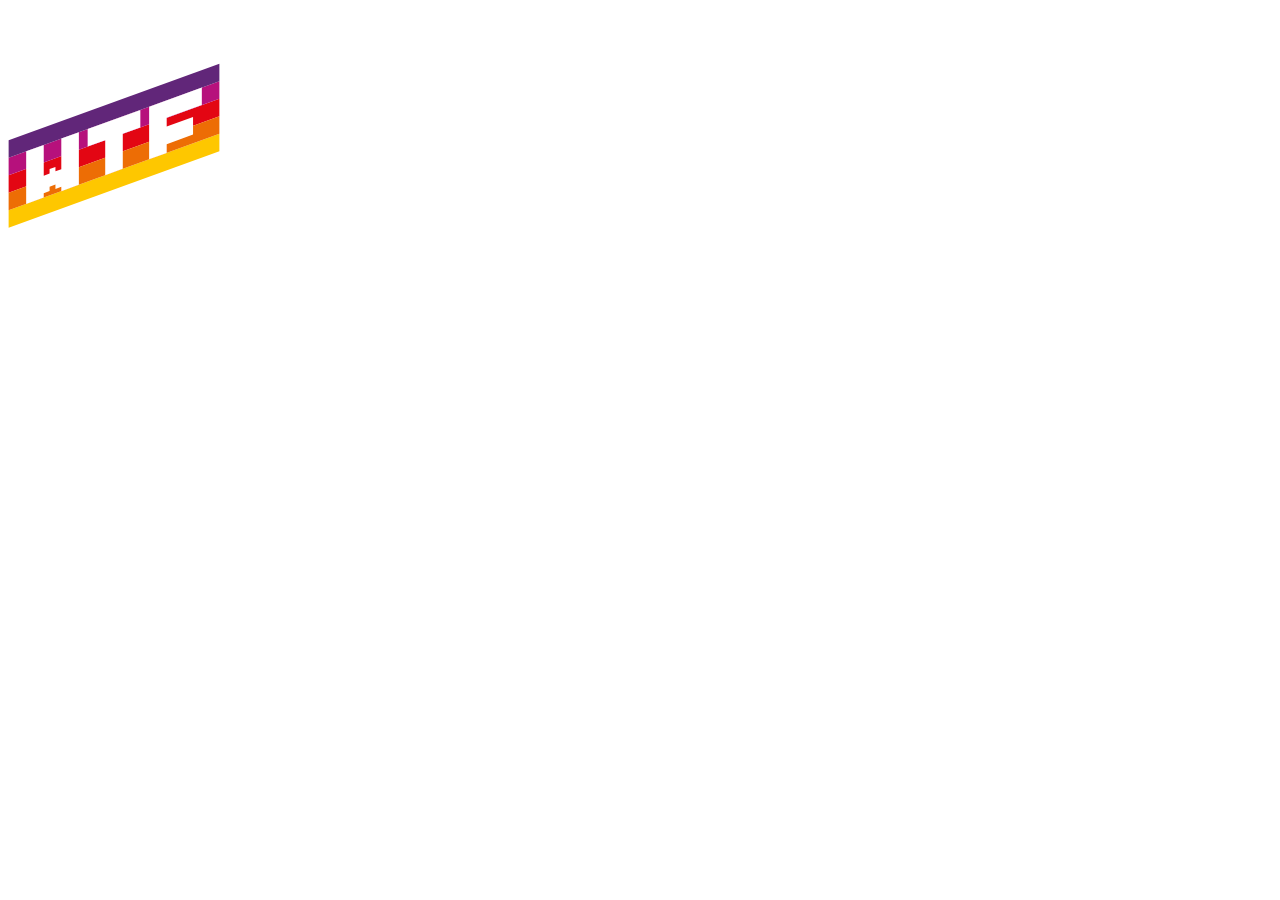
==== src/pages/index.html @ fc63302f "Initial commit" ====
<!DOCTYPE html>
<html lang="en">
  <head>
    <meta charset="UTF-8" />
    <meta name="viewport" content="width=device-width, initial-scale=1.0" />
    <title>WTF: Webpack starter kit</title>
    <meta name="description" content="Your project description" />
    <!-- Title -->
    <meta property="og:title" content="" />
    <!-- OPTIONAL description. 2-4 sentences. -->
    <meta property="og:description" content="" />
    <!-- full url with http(s) ie. https://maciejkorsan.github.io/my-repo/ -->
    <meta property="og:url" content="" />
    <!-- full url to the image with http(s) ie. https://maciejkorsan.github.io/my-repo/assets/img/fb.png. Facebook suggests at least 1200 x 630. -->
    <meta
      property="og:image"
      content="https://maciejkorsan.com/wtf-gulp-starter/assets/img/cover.png"
    />

    <!-- uncomment the line below to enable PWA  -->
    <!-- <link rel="manifest" href="manifest.json" /> -->

    <link
      rel="apple-touch-icon"
      sizes="180x180"
      href="pwa/apple-icon-180.png"
    />
    <link
      rel="apple-touch-icon"
      sizes="167x167"
      href="pwa/apple-icon-167.png"
    />
    <link
      rel="apple-touch-icon"
      sizes="152x152"
      href="pwa/apple-icon-152.png"
    />
    <link
      rel="apple-touch-icon"
      sizes="120x120"
      href="pwa/apple-icon-120.png"
    />

    <meta name="apple-mobile-web-app-capable" content="yes" />

    <link
      rel="apple-touch-startup-image"
      href="pwa/apple-splash-2048-2732.png"
      media="(device-width: 1024px) and (device-height: 1366px) and (-webkit-device-pixel-ratio: 2) and (orientation: portrait)"
    />
    <link
      rel="apple-touch-startup-image"
      href="pwa/apple-splash-2732-2048.png"
      media="(device-width: 1024px) and (device-height: 1366px) and (-webkit-device-pixel-ratio: 2) and (orientation: landscape)"
    />
    <link
      rel="apple-touch-startup-image"
      href="pwa/apple-splash-1668-2388.png"
      media="(device-width: 834px) and (device-height: 1194px) and (-webkit-device-pixel-ratio: 2) and (orientation: portrait)"
    />
    <link
      rel="apple-touch-startup-image"
      href="pwa/apple-splash-2388-1668.png"
      media="(device-width: 834px) and (device-height: 1194px) and (-webkit-device-pixel-ratio: 2) and (orientation: landscape)"
    />
    <link
      rel="apple-touch-startup-image"
      href="pwa/apple-splash-1668-2224.png"
      media="(device-width: 834px) and (device-height: 1112px) and (-webkit-device-pixel-ratio: 2) and (orientation: portrait)"
    />
    <link
      rel="apple-touch-startup-image"
      href="pwa/apple-splash-2224-1668.png"
      media="(device-width: 834px) and (device-height: 1112px) and (-webkit-device-pixel-ratio: 2) and (orientation: landscape)"
    />
    <link
      rel="apple-touch-startup-image"
      href="pwa/apple-splash-1536-2048.png"
      media="(device-width: 768px) and (device-height: 1024px) and (-webkit-device-pixel-ratio: 2) and (orientation: portrait)"
    />
    <link
      rel="apple-touch-startup-image"
      href="pwa/apple-splash-2048-1536.png"
      media="(device-width: 768px) and (device-height: 1024px) and (-webkit-device-pixel-ratio: 2) and (orientation: landscape)"
    />
    <link
      rel="apple-touch-startup-image"
      href="pwa/apple-splash-1242-2688.png"
      media="(device-width: 414px) and (device-height: 896px) and (-webkit-device-pixel-ratio: 3) and (orientation: portrait)"
    />
    <link
      rel="apple-touch-startup-image"
      href="pwa/apple-splash-2688-1242.png"
      media="(device-width: 414px) and (device-height: 896px) and (-webkit-device-pixel-ratio: 3) and (orientation: landscape)"
    />
    <link
      rel="apple-touch-startup-image"
      href="pwa/apple-splash-1125-2436.png"
      media="(device-width: 375px) and (device-height: 812px) and (-webkit-device-pixel-ratio: 3) and (orientation: portrait)"
    />
    <link
      rel="apple-touch-startup-image"
      href="pwa/apple-splash-2436-1125.png"
      media="(device-width: 375px) and (device-height: 812px) and (-webkit-device-pixel-ratio: 3) and (orientation: landscape)"
    />
    <link
      rel="apple-touch-startup-image"
      href="pwa/apple-splash-828-1792.png"
      media="(device-width: 414px) and (device-height: 896px) and (-webkit-device-pixel-ratio: 2) and (orientation: portrait)"
    />
    <link
      rel="apple-touch-startup-image"
      href="pwa/apple-splash-1792-828.png"
      media="(device-width: 414px) and (device-height: 896px) and (-webkit-device-pixel-ratio: 2) and (orientation: landscape)"
    />
    <link
      rel="apple-touch-startup-image"
      href="pwa/apple-splash-1242-2208.png"
      media="(device-width: 414px) and (device-height: 736px) and (-webkit-device-pixel-ratio: 3) and (orientation: portrait)"
    />
    <link
      rel="apple-touch-startup-image"
      href="pwa/apple-splash-2208-1242.png"
      media="(device-width: 414px) and (device-height: 736px) and (-webkit-device-pixel-ratio: 3) and (orientation: landscape)"
    />
    <link
      rel="apple-touch-startup-image"
      href="pwa/apple-splash-750-1334.png"
      media="(device-width: 375px) and (device-height: 667px) and (-webkit-device-pixel-ratio: 2) and (orientation: portrait)"
    />
    <link
      rel="apple-touch-startup-image"
      href="pwa/apple-splash-1334-750.png"
      media="(device-width: 375px) and (device-height: 667px) and (-webkit-device-pixel-ratio: 2) and (orientation: landscape)"
    />
    <link
      rel="apple-touch-startup-image"
      href="pwa/apple-splash-640-1136.png"
      media="(device-width: 320px) and (device-height: 568px) and (-webkit-device-pixel-ratio: 2) and (orientation: portrait)"
    />
    <link
      rel="apple-touch-startup-image"
      href="pwa/apple-splash-1136-640.png"
      media="(device-width: 320px) and (device-height: 568px) and (-webkit-device-pixel-ratio: 2) and (orientation: landscape)"
    />
  </head>
  <body>
    <div class="hello">
      <img class="hello__logo" src="../assets/img/logo.svg" alt="WTF " />
      <span class="hello__circles"></span>
    </div>
  </body>
</html>
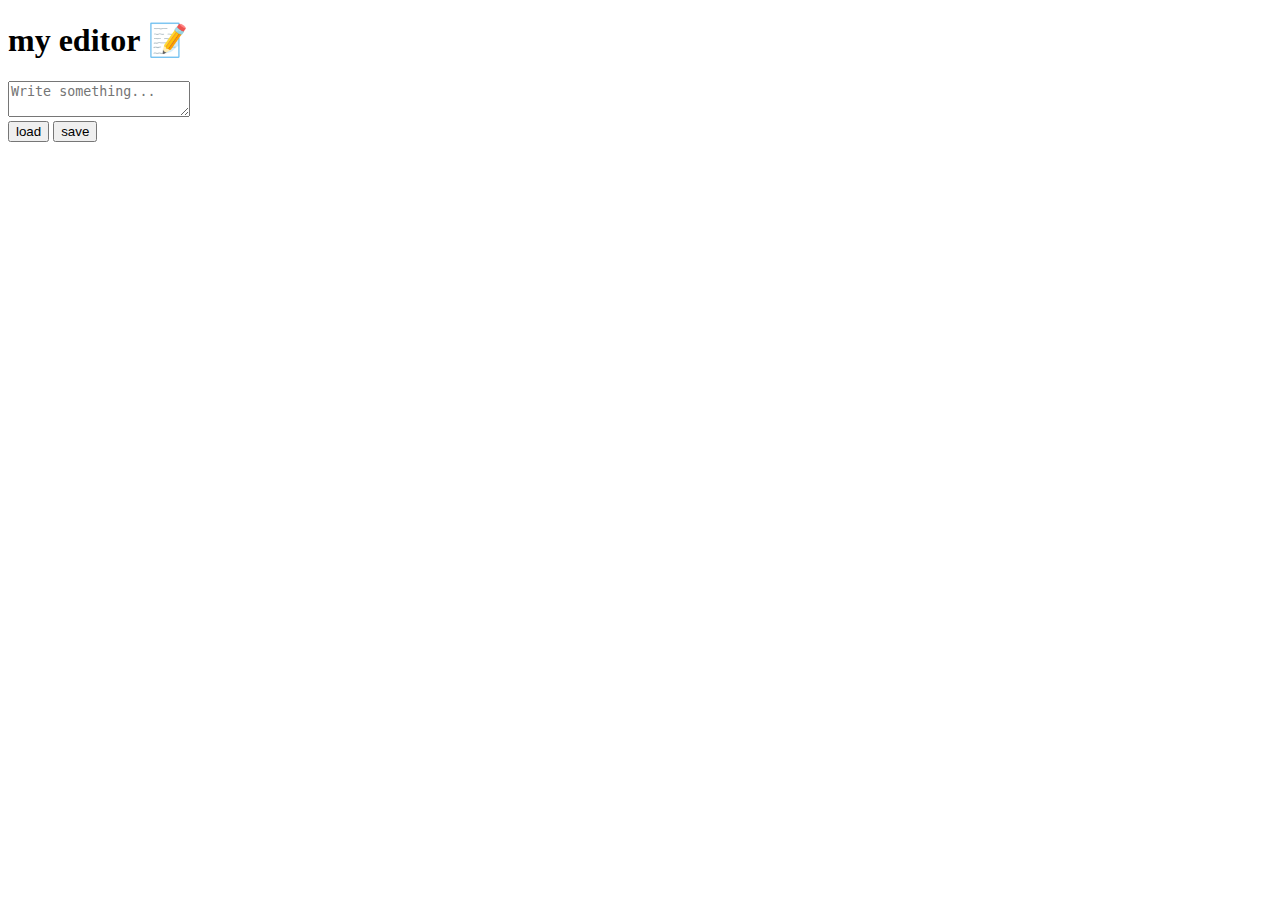
==== commit a706127b: "added new picture and animation" ====
--- a/src/pages/index.html
+++ b/src/pages/index.html
@@ -3,7 +3,7 @@
   <head>
     <meta charset="UTF-8" />
     <meta name="viewport" content="width=device-width, initial-scale=1.0" />
-    <title>WTF: Webpack starter kit</title>
+    <title>Simple Editor - homework IX</title>
     <meta name="description" content="Your project description" />
     <!-- Title -->
     <meta property="og:title" content="" />
@@ -145,9 +145,18 @@
     />
   </head>
   <body>
-    <div class="hello">
-      <img class="hello__logo" src="../assets/img/logo.svg" alt="WTF " />
-      <span class="hello__circles"></span>
-    </div>
+    <main class = "editor">
+      <h1 class= "editor__h1">my editor  <span class="text-editor">📝</span> </h1>
+
+      <form class="form">
+        <textarea aria-label= "Write something" class="form__textarea textarea--js" placeholder= "Write something..."></textarea>
+        <div class =" form__buttons">
+          <button class = "button button--load load--js">load<span class = "info--js"></span></button>
+          <button class =" button button--save save--js">save</button>
+        </div>
+      </form>
+    </main>
+    
   </body>
+  <!-- <script src = "main.scss"></script> -->
 </html>
